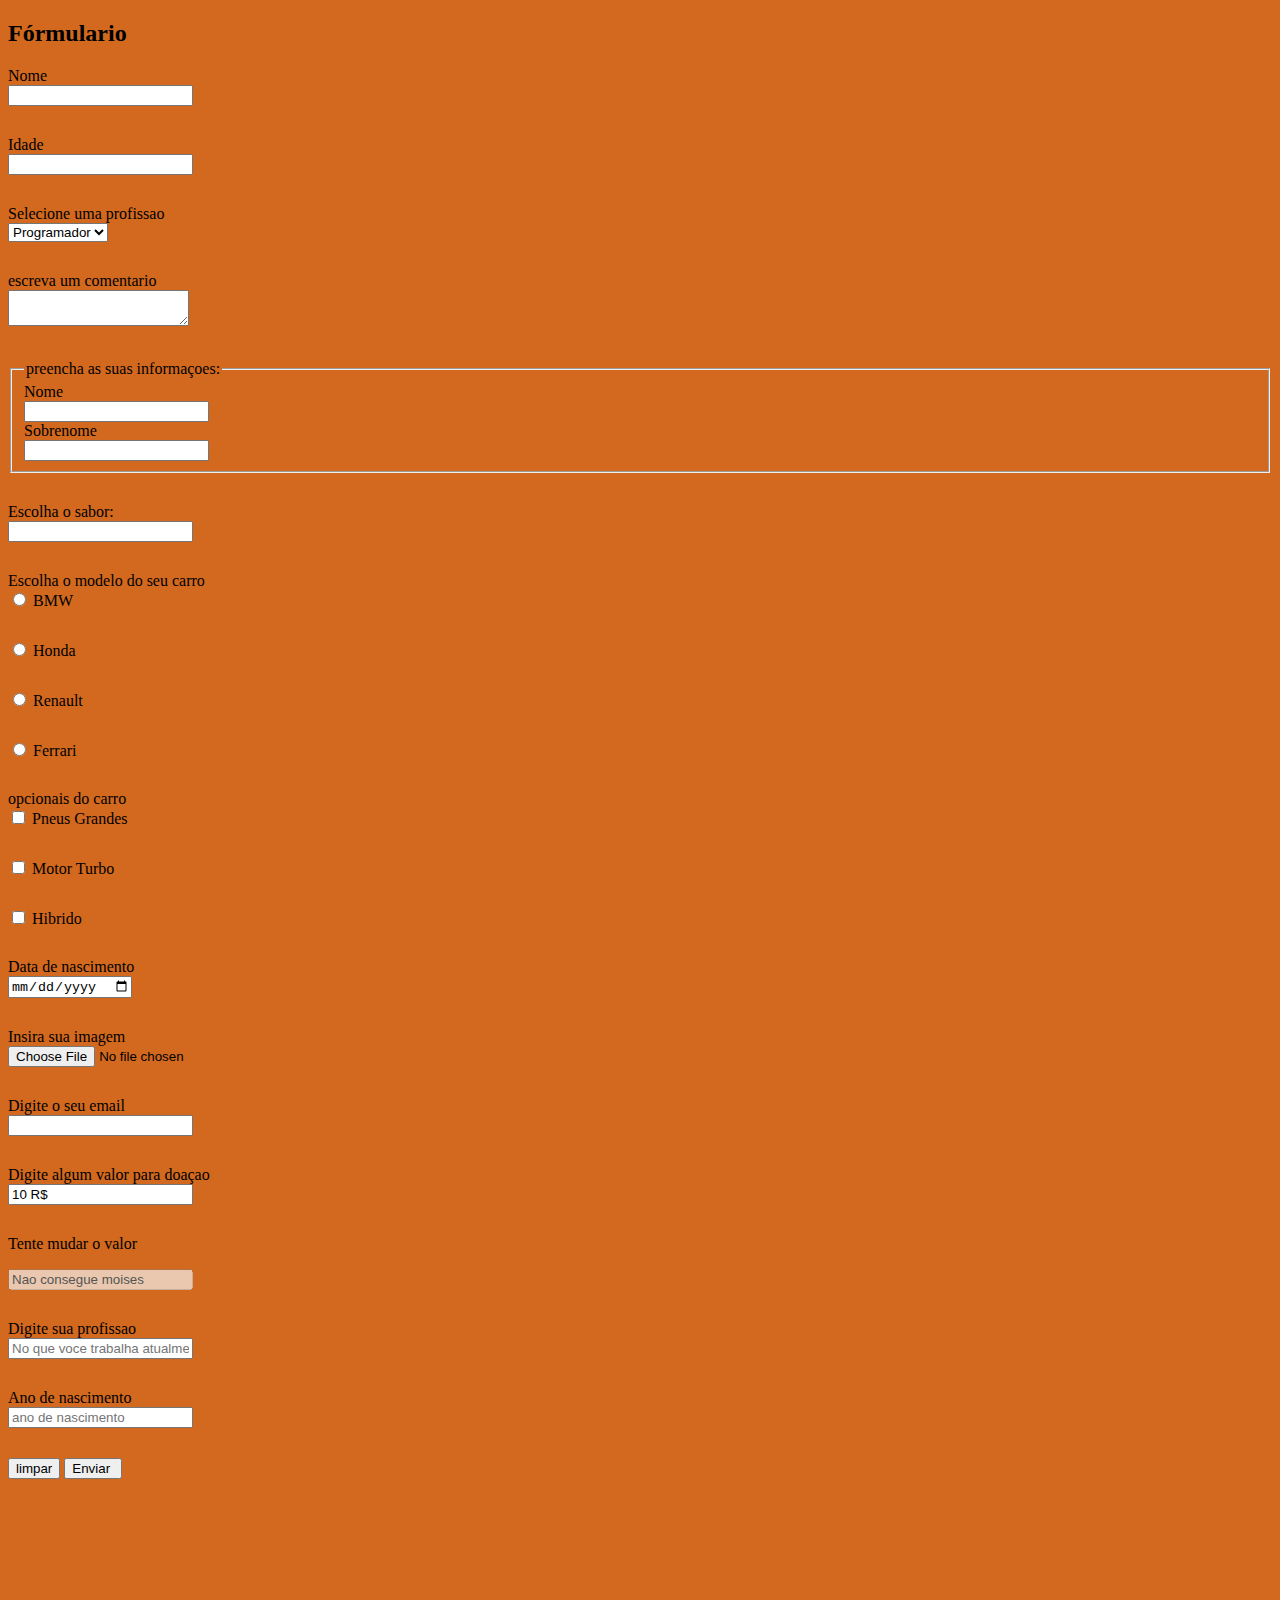
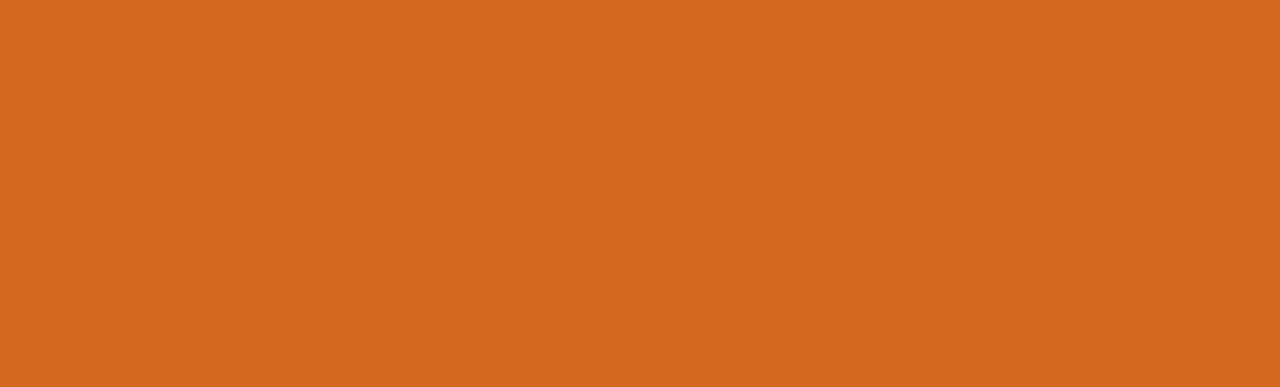
==== formulario/index.html @ 5b76dd57 "aula iniciada" ====
<!DOCTYPE html>
<html lang="pt-br">
<head>
    <meta charset="UTF-8">
    <meta name="viewport" content="width=device-width, initial-scale=1.0">
    <link rel="stylesheet" href="css/style.css">
    <title>Formularios</title>
</head>
<body>
    
<h2>Fórmulario</h2>

<form action="register.php" method="get">
    <div>
        <label> Nome</label>
        <input type="text">
    </div>
    <div>
        <label for="age"> Idade</label>
        <input type="number">
    </div>

    <div>
        <label for="job"> Selecione uma profissao</label>
       <select name="job" id="">
        <option value="Programador">Programador</option>
        <option value="Tester">Tester</option>
        <option value="Devops">Devops</option>
       </select>
    </div>

    <div>
        <label for="comment">escreva um comentario</label>
        <textarea name="comment" ></textarea>

    </div>

    <div>
        <fieldset>
            <legend>preencha as suas informaçoes:</legend>
            <label for="firstname">Nome</label>
            <input type="text" name="firstname">
            <label for="lastname"> Sobrenome</label>
            <input type="text" name="lastname">
        </fieldset>
    </div>

    <div>
        <label for="flavor">Escolha o sabor:</label>
        <input type="text" list="flavors" name="flavor">

        <datalist id="flavors">
            <option value="cereja"></option> 
            <option value="morango"></option> 
            <option value="abacate"></option> 
            <option value="chocolate"></option> 
        </datalist>
        
    </div>

    <div>
        <label for="car_model">Escolha o modelo do seu carro</label>
        <div class="radio">
            <input type="radio"  value="bmw" name="car_model">
            <label for="bmw">BMW</label>
        </div>
        <div class="radio">
            <input type="radio"  value="bmw" name="car_model">
            <label for="Honda">Honda</label>
        </div>
        <div class="radio">
            <input type="radio"  value="bmw" name="car_model">
            <label for="Renault">Renault</label>
        </div>
        <div class="radio">
            <input type="radio"  value="bmw" name="car_model">
            <label for="Ferrari">Ferrari</label>
        </div>
    </div>

    <div>
        <label for="optionals">opcionais do carro</label>
        <div class="radio">
            <input type="checkbox" name="optionals[]" value="big_tires" >
            <label for="big_tires">Pneus Grandes</label>
        </div>
        <div class="radio">
            <input type="checkbox" name="optionals[]" value="turbo_engine" >
            <label for="big_tires">Motor Turbo</label>
        </div>
        <div class="radio">
            <input type="checkbox" name="optionals[]" value="hybrid" >
            <label for="big_tires">Hibrido</label>
        </div>
    </div>

    <div>
        <label for="birthday"> Data de nascimento</label>
        <input type="date" name="birthday">
    </div>
    <div>
        <label for="image"> Insira sua imagem</label>
        <input type="file" name="image">
    </div>
    <div>
        <label for="email"> Digite o seu email</label>
        <input type="email" name="email">
    </div>
    <div>
        <label for="value"> Digite algum valor para doaçao</label>
        <input type="text" value="10 R$" name="value">
    </div>
    
    <div>
        <p>Tente mudar o valor</p>
        <input type="text" value="Nao consegue moises" disabled>
    </div>
    <div>
        <label for="currentjob">Digite sua profissao</label>
        <input type="text" name="currentjob" placeholder="No que voce trabalha atualmente ">
    </div>
    <div>
        <label for="birthday">Ano de nascimento</label>
        <input type="text" placeholder="ano de nascimento" required>

    </div>

    <input type="reset" value="limpar" >
    <input type="submit" value="Enviar ">


</form>

</body>
</html>
---- formulario/css/style.css ----
body{
    padding-bottom: 500px;
    background-color: chocolate;
}
div{
    margin-bottom: 30px;
    font-size: center;
}
div input,
div label{
    display: block;

}
.radio label,
.radio input,
.radio span{
    display: inline-block;
}
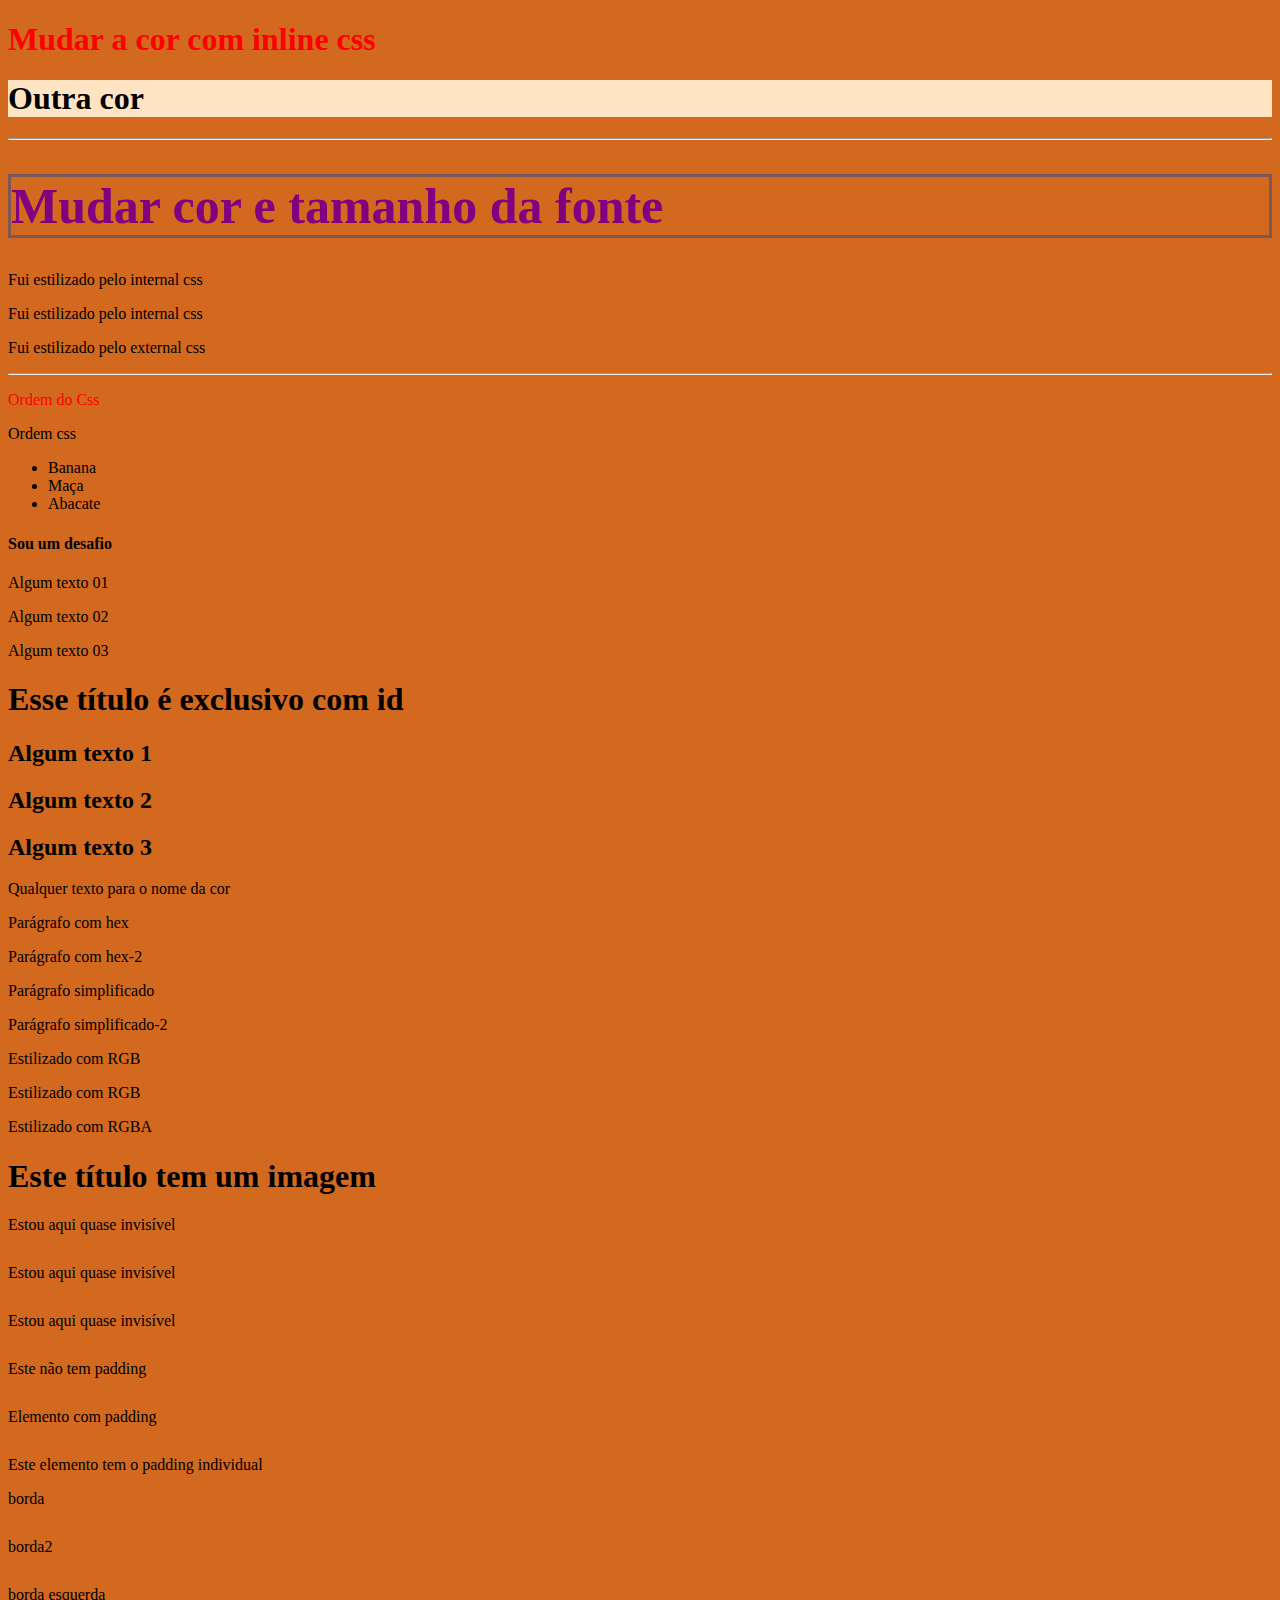
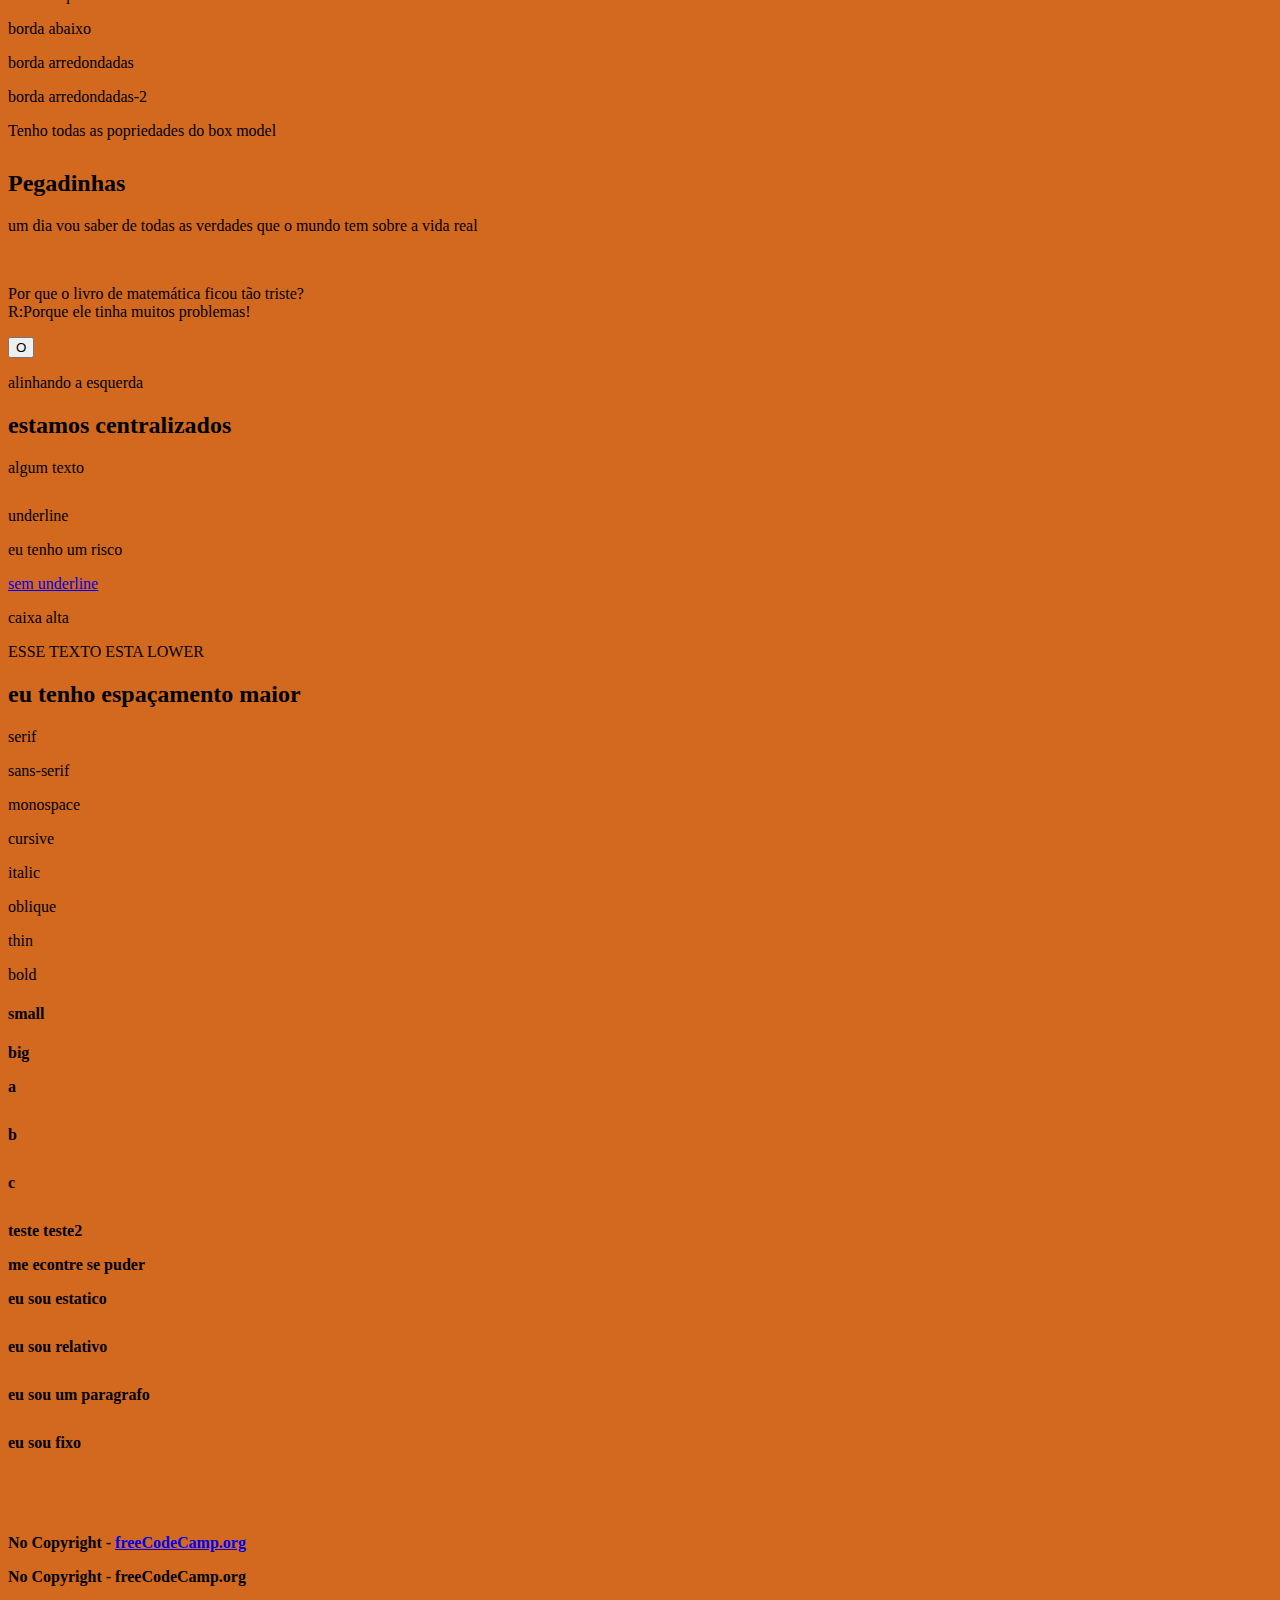
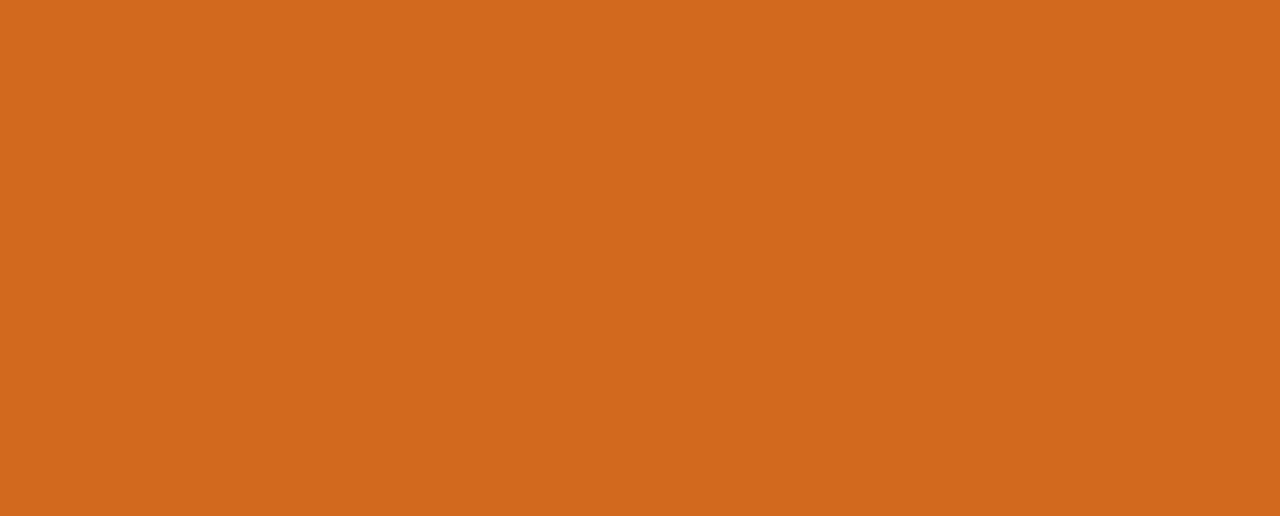
==== commit 87cbf14e: "The offspring" ====
--- a/formulario/index.html
+++ b/formulario/index.html
@@ -1,135 +1,197 @@
 <!DOCTYPE html>
-<html lang="pt-br">
+<html lang="en">
 <head>
     <meta charset="UTF-8">
     <meta name="viewport" content="width=device-width, initial-scale=1.0">
     <link rel="stylesheet" href="css/style.css">
-    <title>Formularios</title>
+    <link rel="stylesheet" href="css/list.css">
+    <link rel="stylesheet" href="css/titles.css">
+    <link rel="stylesheet" href="">
+    <!-- <style>
+        p{
+            color: green;
+            font-size: 40px;
+        }
+    </style> -->
+
+
+
+    <title>Aprendendo Css</title>
 </head>
-<body>
+<body>  
+    <!-- 1 Inline css -->
+    <h1 style="color: red">Mudar a cor com inline css</h1>
+    <h1 style="background-color: bisque;">Outra cor</h1>
+    <hr>
+    <!-- 2 Multiplas regras css -->
+    <h1 style="color: purple; font-size: 50px; border: 3px solid rgb(120, 88, 88)">Mudar cor e tamanho da fonte</h1>
+    <!-- 3 Internal css -->
+    <p>Fui estilizado pelo internal css</p>
+    <p>Fui estilizado pelo internal css</p>
+
+    <!-- 04 External css -->
+
+    <p>Fui estilizado pelo external css</p>
+
+    <!-- 05 Ordem do Css -->
+
+    <hr>
+
+    <p style="color: red">Ordem do Css</p>
+    <p>Ordem css</p>
+
+    <ul>
+        <li>Banana</li>
+        <li>Maça</li>
+        <li>Abacate</li>
+    </ul>
+
+
+    <!-- 07 DESAFIO -->
+    <!-- 
+        - Criar um arquivo chamado "titles.css" 
+        - Link o arquivo titles.css em seu index.html
+        - Em index.html crie um h4 com o título "Sou um desafio"
+        - Em titles.css estilize h4 com cor de fundo magenta, cor do texto branca e tamanho da fonte de 40px;
     
-<h2>Fórmulario</h2>
+    
+    -->
 
-<form action="register.php" method="get">
-    <div>
-        <label> Nome</label>
-        <input type="text">
-    </div>
-    <div>
-        <label for="age"> Idade</label>
-        <input type="number">
+    <h4>Sou um desafio</h4>
+
+    <!-- 08 Classes -->
+
+    <p class="paragrah">Algum texto 01</p>
+    <p class="paragrah">Algum texto 02</p>
+    <p class="paragrah">Algum texto 03</p>
+
+    <!-- 09 ID -->
+
+    <h1 id="exclusive-title">Esse título é exclusivo com id </h1>
+
+    <!-- 10 multiplas regras -->
+
+    <h2 id="algum-titulo" class="titulo">Algum texto 1</h2>
+    <h2 class="titulo">Algum texto 2</h2>
+    <h2>Algum texto 3</h2>
+
+    <!-- 11 nome da cor -->
+
+    <p class="color-name">Qualquer texto para o nome da cor</p>
+
+    <!-- 12 hex -->
+
+    <p class="hex">Parágrafo com hex</p>
+    <p class="hex-2">Parágrafo com hex-2</p>
+
+    <!-- 13 Hex simplificado -->
+    <p class="simple-hex">Parágrafo simplificado</p>
+    <p class="simple-hex-2">Parágrafo simplificado-2</p>
+
+    <!-- 14 rgb -->
+    <p class="rgb">Estilizado com RGB</p>
+    <p class="mixed-rgb">Estilizado com RGB</p>
+    
+    <!-- 15 RGBA -->
+    <p class="rgba">Estilizado com RGBA</p>
+
+    <!-- 16 bg img -->
+    <h1 class="bg-image">Este título tem um imagem</h1>
+    
+    <!-- 17 Div -->
+
+    <div class="bg-opacity">Estou aqui quase invisível</div>
+    <div class="bg-opacity-2">Estou aqui quase invisível</div>
+    <div class="rgba-opacity">Estou aqui quase invisível</div>
+
+    <!--18 -->
+    <div class="centered-bg"></div>
+    <div class="not-centered-bg"></div>
+
+    <!-- 19 -largura e altura -->
+
+    <div class="without-padding">Este não tem padding</div>
+
+    <div class="padding">Elemento com padding</div>
+
+    <!-- 20 padding individual -->
+
+    <p class="padding-individual">Este elemento tem o padding individual </p>
+
+    <div class="border">borda</div>
+    <div class="border2">borda2</div>
+
+    <p class="border-esquerda">borda esquerda</p>
+    <p class="border-abaixo">borda abaixo</p>
+    <p class="arredondadas">borda arredondadas</p>
+    <p class="arredondadas-2">borda arredondadas-2</p>
+    <!-- 22 box model -->
+    <div class="box-model">
+        <p>Tenho todas as popriedades do box model</p>
     </div>
 
-    <div>
-        <label for="job"> Selecione uma profissao</label>
-       <select name="job" id="">
-        <option value="Programador">Programador</option>
-        <option value="Tester">Tester</option>
-        <option value="Devops">Devops</option>
-       </select>
+    <div id="box-model2">
+        <h2 id="ola" > Pegadinhas </h2>
+        <p>um dia vou saber de todas as verdades que o mundo tem sobre a vida real</p>
+        <br>
+        <p>Por que o livro de matemática ficou tão triste?
+            <br>R:Porque ele tinha muitos problemas!
+        </p>
+        
+        <button>O</button>
+
+        <p class="text-aligned">alinhando a esquerda</p>
+        
+        <div class="container-center">
+        <h2>estamos centralizados</h2>
+        <p>algum texto</p></div>
     </div>
+    <p class="underline">underline</p>
+    <p class="line-trough">eu tenho um risco</p>
+    <a href="#" class="remover-underline">sem underline</a>
+    <p class="upper">caixa alta</p>
+    <p class="lower">ESSE TEXTO ESTA LOWER</p>
+    <h2 class="spacing">eu tenho espaçamento maior </h2>
+    <p class="serif">serif</p>
+    <p class="sans-serif">sans-serif</p>
+    <p class="monospace">monospace</p>
+    <p class="cursive">cursive</p>
+    <p class="italic">italic</p>
+    <p class="oblique">oblique</p>
+    <p class="thin">thin</p>
+    <p class="bold">bold</p>
+    <h4 class="small">small</p>
+    <h4 class="big">big</p>
 
-    <div>
-        <label for="comment">escreva um comentario</label>
-        <textarea name="comment" ></textarea>
+    <div class="inline-box">a</div>
+    <div class="inline-box">b</div>
+    <div class="inline-box">c</div>
 
+    <span class="block">teste</span>
+    <span class="block">teste2</span>
+
+    <p class="invisible">me econtre se puder </p>
+
+    <div class="stalic">eu sou estatico</div>
+    <div class="relative">eu sou relativo</div>
+    <p>eu sou um paragrafo</p>
+    <div class="relative-container">
+        <div class="absolute-1"></div>
+        <div class="absolute-2"></div>
     </div>
-
-    <div>
-        <fieldset>
-            <legend>preencha as suas informaçoes:</legend>
-            <label for="firstname">Nome</label>
-            <input type="text" name="firstname">
-            <label for="lastname"> Sobrenome</label>
-            <input type="text" name="lastname">
-        </fieldset>
-    </div>
-
-    <div>
-        <label for="flavor">Escolha o sabor:</label>
-        <input type="text" list="flavors" name="flavor">
-
-        <datalist id="flavors">
-            <option value="cereja"></option> 
-            <option value="morango"></option> 
-            <option value="abacate"></option> 
-            <option value="chocolate"></option> 
-        </datalist>
+    <div class="fixed">
+        <span>eu sou fixo</span>
         
     </div>
-
-    <div>
-        <label for="car_model">Escolha o modelo do seu carro</label>
-        <div class="radio">
-            <input type="radio"  value="bmw" name="car_model">
-            <label for="bmw">BMW</label>
-        </div>
-        <div class="radio">
-            <input type="radio"  value="bmw" name="car_model">
-            <label for="Honda">Honda</label>
-        </div>
-        <div class="radio">
-            <input type="radio"  value="bmw" name="car_model">
-            <label for="Renault">Renault</label>
-        </div>
-        <div class="radio">
-            <input type="radio"  value="bmw" name="car_model">
-            <label for="Ferrari">Ferrari</label>
-        </div>
-    </div>
-
-    <div>
-        <label for="optionals">opcionais do carro</label>
-        <div class="radio">
-            <input type="checkbox" name="optionals[]" value="big_tires" >
-            <label for="big_tires">Pneus Grandes</label>
-        </div>
-        <div class="radio">
-            <input type="checkbox" name="optionals[]" value="turbo_engine" >
-            <label for="big_tires">Motor Turbo</label>
-        </div>
-        <div class="radio">
-            <input type="checkbox" name="optionals[]" value="hybrid" >
-            <label for="big_tires">Hibrido</label>
-        </div>
-    </div>
-
-    <div>
-        <label for="birthday"> Data de nascimento</label>
-        <input type="date" name="birthday">
-    </div>
-    <div>
-        <label for="image"> Insira sua imagem</label>
-        <input type="file" name="image">
-    </div>
-    <div>
-        <label for="email"> Digite o seu email</label>
-        <input type="email" name="email">
-    </div>
-    <div>
-        <label for="value"> Digite algum valor para doaçao</label>
-        <input type="text" value="10 R$" name="value">
-    </div>
-    
-    <div>
-        <p>Tente mudar o valor</p>
-        <input type="text" value="Nao consegue moises" disabled>
-    </div>
-    <div>
-        <label for="currentjob">Digite sua profissao</label>
-        <input type="text" name="currentjob" placeholder="No que voce trabalha atualmente ">
-    </div>
-    <div>
-        <label for="birthday">Ano de nascimento</label>
-        <input type="text" placeholder="ano de nascimento" required>
-
-    </div>
-
-    <input type="reset" value="limpar" >
-    <input type="submit" value="Enviar ">
+    <div class="relative-container">
+        <div class="absolute-3"></div>
+        <div class="absolute-4"></div>
+        <div class="absolute-"></div>
+    </div><br><br>
 
 
-</form>
+    <p> No Copyright - <a href="https://www.freecodecamp.org"> freeCodeCamp.org </a></p>
 
+    <p>No Copyright - freeCodeCamp.org</p>
 </body>
 </html>